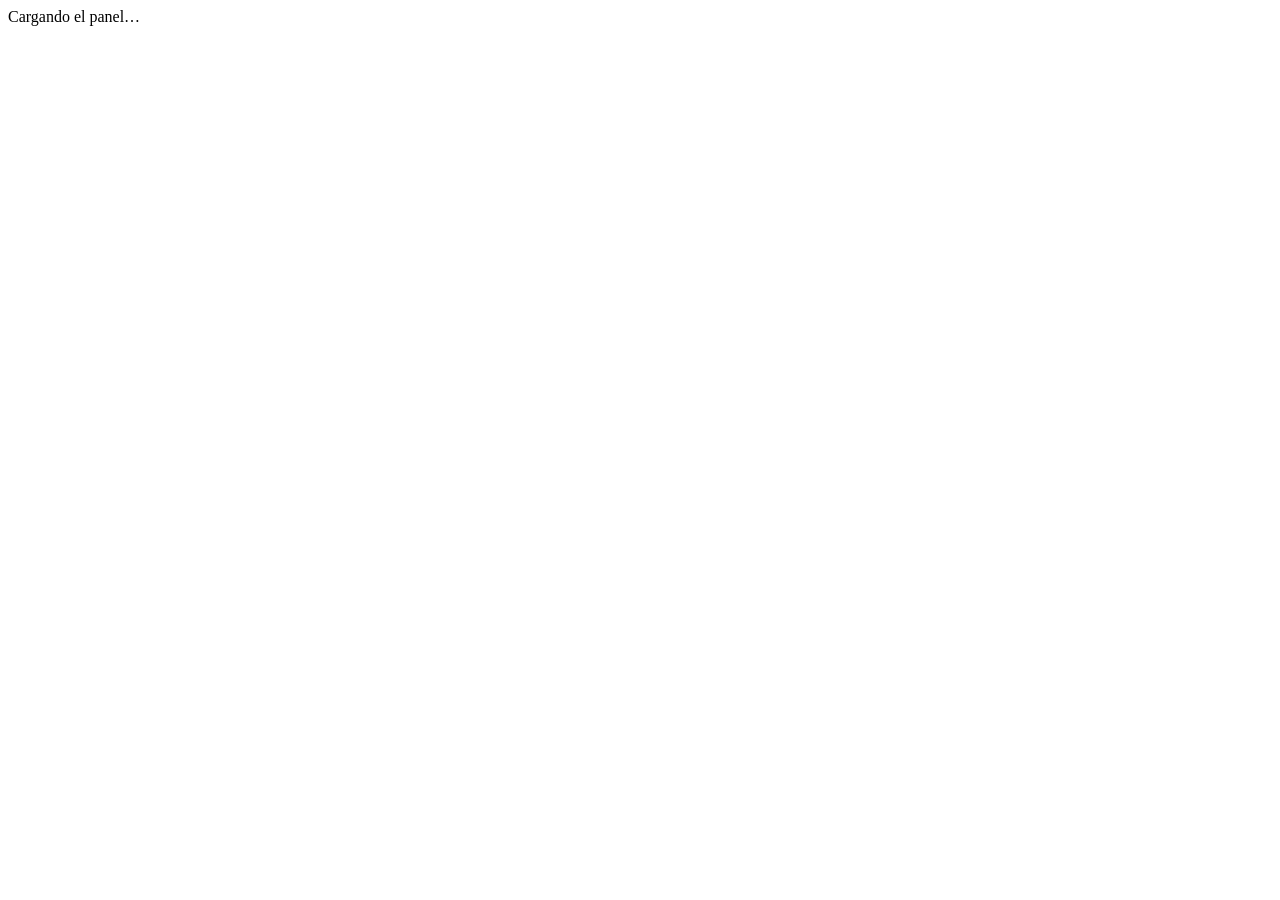
==== admin.html @ 8079e9a6 "Add files via upload" ====
<!doctype html>
<html lang="es-MX">
<head>
  <meta charset="utf-8">
  <meta name="viewport" content="width=device-width, initial-scale=1">
  <title>Panel de administración | HumaClear</title>
  <meta name="robots" content="noindex">
  <meta name="theme-color" content="#293a73">
  <link rel="icon" href="assets/favicon.svg" type="image/svg+xml">
  <link rel="preconnect" href="https://fonts.googleapis.com">
  <link rel="preconnect" href="https://fonts.gstatic.com" crossorigin>
  <link href="https://fonts.googleapis.com/css2?family=Manrope:wght@500;600;700;800&display=swap" rel="stylesheet">
  <link rel="stylesheet" href="css/styles.css">
  <link rel="stylesheet" href="css/app.css">
</head>
<body>
  <div id="root"><div class="boot"><div><div class="spinner"></div>Cargando el panel…</div></div></div>
  <script type="module" src="js/admin.js"></script>
</body>
</html>
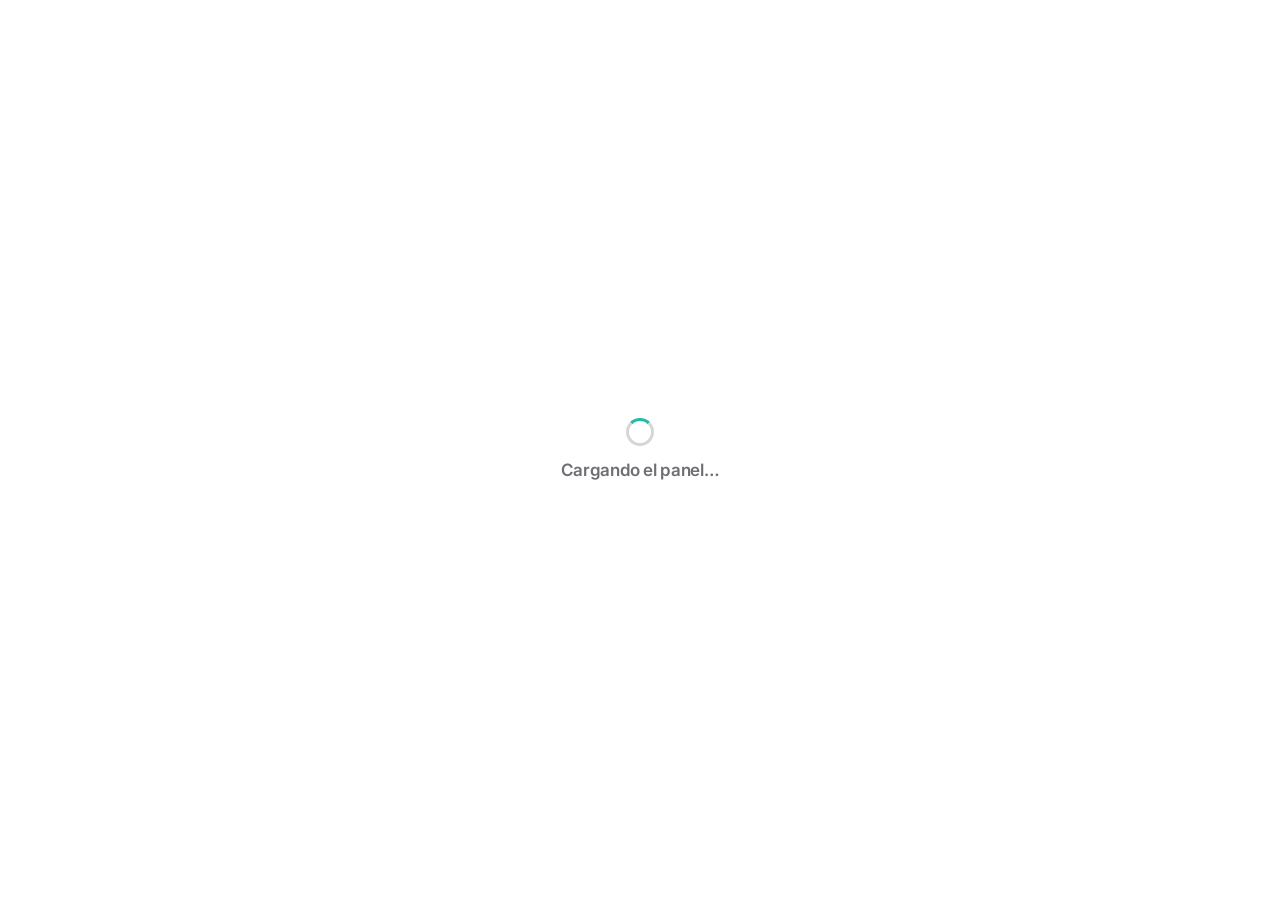
==== commit 2f2716a4: "nuevo" ====
--- a/admin.html
+++ b/admin.html
@@ -5,13 +5,38 @@
   <meta name="viewport" content="width=device-width, initial-scale=1">
   <title>Panel de administración | HumaClear</title>
   <meta name="robots" content="noindex">
-  <meta name="theme-color" content="#293a73">
+  <meta name="theme-color" content="#ffffff">
   <link rel="icon" href="assets/favicon.svg" type="image/svg+xml">
+  <link rel="preconnect" href="https://www.gstatic.com" crossorigin>
+  <link rel="modulepreload" href="https://www.gstatic.com/firebasejs/10.14.1/firebase-app.js">
+  <link rel="modulepreload" href="https://www.gstatic.com/firebasejs/10.14.1/firebase-auth.js">
+  <link rel="modulepreload" href="https://www.gstatic.com/firebasejs/10.14.1/firebase-firestore-lite.js">
   <link rel="preconnect" href="https://fonts.googleapis.com">
   <link rel="preconnect" href="https://fonts.gstatic.com" crossorigin>
-  <link href="https://fonts.googleapis.com/css2?family=Manrope:wght@500;600;700;800&display=swap" rel="stylesheet">
+  <link rel="preload" as="style" href="https://fonts.googleapis.com/css2?family=Inter:wght@400;500;600&display=swap" onload="this.onload=null;this.rel='stylesheet'">
+  <noscript><link href="https://fonts.googleapis.com/css2?family=Inter:wght@400;500;600&display=swap" rel="stylesheet"></noscript>
   <link rel="stylesheet" href="css/styles.css">
   <link rel="stylesheet" href="css/app.css">
+  <script>
+  /* Aviso si el JavaScript no llega a ejecutarse (config.js mal pegado, archivos fuera de la raíz, etc.) */
+  (function () {
+    var errs = [];
+    window.addEventListener("error", function (e) { var t = e.target; errs.push(t && t.src ? "No se pudo cargar " + t.src : (e.message || "Error de JavaScript")); }, true);
+    window.addEventListener("unhandledrejection", function (e) { errs.push(String((e.reason && e.reason.message) || e.reason)); });
+    window.addEventListener("load", function () {
+      setTimeout(function () {
+        if (document.documentElement.getAttribute("data-ready")) return;
+        var d = document.createElement("div");
+        d.setAttribute("role", "alert");
+        d.style.cssText = "position:fixed;left:16px;right:16px;bottom:16px;z-index:99;margin:auto;max-width:640px;background:#1d1d1f;color:#fff;padding:14px 18px;border-radius:14px;font:14px/1.45 -apple-system,system-ui,sans-serif";
+        var s = document.createElement("strong"); s.textContent = "La página no terminó de cargar.";
+        var p = document.createElement("div"); p.textContent = errs[0] || "Abre la consola (F12) para ver el detalle.";
+        var h = document.createElement("div"); h.style.opacity = ".75"; h.textContent = "Revisa que js/config.js tenga comillas y comas correctas y que index.html, css/ y js/ estén en la raíz del repositorio.";
+        d.appendChild(s); d.appendChild(p); d.appendChild(h); document.body.appendChild(d);
+      }, 3500);
+    });
+  })();
+  </script>
 </head>
 <body>
   <div id="root"><div class="boot"><div><div class="spinner"></div>Cargando el panel…</div></div></div>
--- a/css/styles.css
+++ b/css/styles.css
@@ -0,0 +1,343 @@
+/* HumaClear · sistema visual inspirado en Apple:
+   galería blanca, bandas #f5f5f7, tarjetas de 28px sin sombra, pills compactos.
+   El único azul saturado es el de la marca (--accent); cámbialo aquí para probar otro. */
+:root {
+  --white: #ffffff;
+  --mist: #f5f5f7;
+  --frost: #fafafc;
+  --hairline: #d6d6d6;
+  --control: #e6e6e8;
+  --ink: #1d1d1f;
+  --slate: #6e6e73;
+  --steel: #86868b;
+
+  --accent: #293a73;        /* azul HumaClear: botones y enlaces */
+  --accent-hover: #1f2d5c;
+  --teal: #25b9a7;          /* solo logotipo y detalles de gráficas */
+  --teal-ink: #12776c;
+  --lime: #b9e769;
+  --orange: #b64400;        /* etiquetas de estado, texto sin fondo */
+  --danger: #b3261e;
+
+  /* Alias que usan el portal y el panel */
+  --blue: var(--accent);
+  --blue-50: var(--mist);
+  --surface: var(--white);
+  --bg-2: var(--mist);
+  --line: var(--hairline);
+  --muted: var(--slate);
+  --text-2: var(--ink);
+
+  --radius: 28px;
+  --radius-md: 20px;
+  --radius-sm: 12px;
+  --gutter: clamp(20px, 5vw, 40px);
+  --maxw: 1080px;
+  --font: -apple-system, BlinkMacSystemFont, "SF Pro Display", "SF Pro Text", Inter, "Helvetica Neue", Arial, sans-serif;
+  color-scheme: light;
+}
+
+*, *::before, *::after { box-sizing: border-box; }
+html { scroll-behavior: smooth; scroll-padding-top: 64px; -webkit-text-size-adjust: 100%; }
+body {
+  margin: 0;
+  background: var(--white);
+  color: var(--ink);
+  font-family: var(--font);
+  font-size: 17px;
+  font-weight: 400;
+  line-height: 1.47;
+  letter-spacing: -0.022em;
+  -webkit-font-smoothing: antialiased;
+}
+img, svg { max-width: 100%; display: block; }
+a { color: var(--accent); text-decoration: none; }
+a:hover { text-decoration: underline; text-underline-offset: 3px; }
+h1, h2, h3, h4 { margin: 0; color: var(--ink); font-weight: 600; }
+h2 { font-size: clamp(2rem, 4.4vw, 3rem); line-height: 1.08; letter-spacing: -0.025em; }
+h3 { font-size: 1.5rem; line-height: 1.17; letter-spacing: -0.015em; }
+p { margin: 0; }
+ul, ol { margin: 0; padding: 0; list-style: none; }
+button, input, select, textarea { font: inherit; letter-spacing: inherit; color: inherit; }
+.sr-only { position: absolute; width: 1px; height: 1px; padding: 0; margin: -1px; overflow: hidden; clip: rect(0 0 0 0); white-space: nowrap; border: 0; }
+[hidden] { display: none !important; }
+:focus-visible { outline: 2px solid var(--accent); outline-offset: 3px; border-radius: 6px; }
+
+.wrap { width: 100%; max-width: var(--maxw); margin: 0 auto; padding: 0 var(--gutter); }
+.section { padding: clamp(64px, 9vw, 112px) 0; }
+.section--mist, .section--tint { background: var(--mist); }
+.section-head { max-width: 720px; margin: 0 auto clamp(32px, 5vw, 56px); text-align: center; }
+.section-head p { margin-top: 14px; font-size: clamp(1.05rem, 2vw, 1.3rem); line-height: 1.38; color: var(--slate); letter-spacing: -0.015em; }
+.kicker { font-size: 1.3rem; font-weight: 600; line-height: 1; letter-spacing: 0.01em; color: var(--ink); }
+.muted { color: var(--slate); }
+
+/* Logo */
+.logo { display: inline-flex; align-items: center; gap: 9px; color: var(--ink); }
+.logo:hover { text-decoration: none; }
+.logo-mark {
+  position: relative; display: grid; place-items: center;
+  width: 30px; height: 30px; border-radius: 9px;
+  background: var(--accent); color: #fff;
+  font-weight: 600; font-size: 0.95rem; letter-spacing: -0.06em; line-height: 1; padding-bottom: 2px;
+}
+.logo-mark i { position: absolute; top: 4px; right: 4px; width: 6px; height: 6px; border-radius: 50%; background: var(--lime); }
+.logo-word { font-weight: 600; font-size: 1.15rem; letter-spacing: -0.04em; color: var(--ink); }
+.logo-word b { color: var(--teal); font-weight: 600; }
+
+/* Botones */
+.btn {
+  display: inline-flex; align-items: center; justify-content: center; gap: 8px;
+  min-height: 44px; padding: 0 22px; border-radius: 9999px;
+  border: 1px solid var(--accent); background: var(--accent); color: #fff;
+  font-weight: 400; font-size: 1.0625rem; letter-spacing: -0.022em; cursor: pointer;
+  transition: background 0.15s, border-color 0.15s, color 0.15s;
+}
+.btn:hover { background: var(--accent-hover); border-color: var(--accent-hover); text-decoration: none; }
+.btn--ghost { background: transparent; color: var(--ink); border-color: var(--steel); }
+.btn--ghost:hover { background: var(--mist); border-color: var(--steel); }
+.btn--accent { background: var(--accent); color: #fff; }
+.btn--sm { min-height: 32px; padding: 0 14px; font-size: 0.8125rem; letter-spacing: -0.01em; }
+.btn--block { width: 100%; }
+.btn[disabled] { background: var(--control); border-color: var(--control); color: var(--slate); cursor: not-allowed; }
+.link-btn { background: none; border: 0; padding: 4px 0; color: var(--accent); font-size: 0.9375rem; cursor: pointer; }
+.link-btn:hover { text-decoration: underline; text-underline-offset: 3px; }
+.more { color: var(--accent); font-size: 1.0625rem; }
+.more::after { content: " ›"; }
+
+/* Navegación */
+.site-header { position: sticky; top: 0; z-index: 30; background: rgba(255, 255, 255, 0.82); -webkit-backdrop-filter: saturate(180%) blur(20px); backdrop-filter: saturate(180%) blur(20px); border-bottom: 1px solid var(--control); }
+.site-header .wrap { position: relative; display: flex; align-items: center; gap: 24px; min-height: 48px; }
+.nav { display: flex; gap: 28px; margin: 0 auto; }
+.nav a { color: rgba(0, 0, 0, 0.8); font-size: 0.75rem; letter-spacing: -0.01em; padding: 6px 0; }
+.nav a:hover { color: #000; text-decoration: none; }
+.header-cta { display: flex; align-items: center; gap: 14px; }
+.header-cta .plain { font-size: 0.75rem; color: rgba(0, 0, 0, 0.8); }
+.menu-toggle { display: none; margin-left: auto; background: none; border: 0; padding: 8px; color: var(--ink); cursor: pointer; }
+
+/* Hero */
+.hero { padding: clamp(48px, 8vw, 88px) 0 0; text-align: center; }
+.hero h1 { margin: 18px auto 0; max-width: 12em; font-size: clamp(2.6rem, 8.4vw, 5rem); font-weight: 600; line-height: 1.05; letter-spacing: -0.015em; text-wrap: balance; }
+.hero .lead { margin: 22px auto 0; max-width: 640px; font-size: clamp(1.1rem, 2.2vw, 1.45rem); line-height: 1.35; letter-spacing: -0.015em; color: var(--slate); }
+.hero-cta { display: flex; flex-wrap: wrap; gap: 14px 28px; justify-content: center; align-items: center; margin-top: 30px; }
+.stage { margin: clamp(40px, 6vw, 64px) auto 0; background: var(--mist); border-radius: var(--radius); padding: clamp(16px, 4vw, 48px) clamp(8px, 3vw, 36px); }
+.flow { width: 100%; height: auto; }
+.flow .tangle { fill: none; stroke: var(--ink); stroke-width: 1.6; stroke-linecap: round; opacity: 0.32; }
+.flow .clean { fill: none; stroke: var(--accent); stroke-width: 3; stroke-linecap: round; }
+.flow .node-ring { fill: var(--mist); stroke: var(--accent); stroke-width: 1.5; }
+.flow .card-bg { fill: #fff; }
+.flow text { font-family: var(--font); letter-spacing: -0.01em; }
+@media (prefers-reduced-motion: no-preference) {
+  .flow .tangle { stroke-dasharray: 1; stroke-dashoffset: 1; animation: draw 1.5s cubic-bezier(0.5, 0, 0.2, 1) forwards; }
+  .flow .tangle:nth-child(2) { animation-delay: 0.08s; }
+  .flow .tangle:nth-child(3) { animation-delay: 0.16s; }
+  .flow .tangle:nth-child(4) { animation-delay: 0.24s; }
+  .flow .tangle:nth-child(5) { animation-delay: 0.32s; }
+  .flow .tangle:nth-child(6) { animation-delay: 0.4s; }
+  .flow .clean { stroke-dasharray: 1; stroke-dashoffset: 1; animation: draw 0.9s ease-out 1.25s forwards; }
+  .flow .node, .flow .result { opacity: 0; animation: appear 0.5s ease-out forwards; }
+  .flow .node { animation-delay: 1.15s; }
+  .flow .result { animation-delay: 2s; }
+}
+@keyframes draw { to { stroke-dashoffset: 0; } }
+@keyframes appear { to { opacity: 1; } }
+
+/* Editorial antes / después */
+.editorial { text-align: center; }
+.editorial h2 { max-width: 15ch; margin: 0 auto; font-size: clamp(2rem, 5vw, 3.5rem); line-height: 1.07; letter-spacing: -0.03em; text-wrap: balance; }
+.contrast { display: grid; grid-template-columns: 1fr 1fr; max-width: 820px; margin: clamp(36px, 5vw, 56px) auto 0; text-align: left; }
+.contrast .col { padding: 0 clamp(16px, 4vw, 40px) 0 0; }
+.contrast .col + .col { padding: 0 0 0 clamp(16px, 4vw, 40px); border-left: 1px solid var(--hairline); }
+.contrast h3 { font-size: 0.8125rem; font-weight: 600; color: var(--slate); letter-spacing: -0.01em; margin-bottom: 8px; }
+.contrast .col + .col h3 { color: var(--teal-ink); }
+.contrast p { font-size: 1.0625rem; }
+
+/* Soluciones */
+.tabs { display: flex; justify-content: center; flex-wrap: wrap; gap: 4px 28px; margin: 0 auto clamp(24px, 4vw, 40px); }
+.tab { background: none; border: 0; padding: 10px 0; font-size: 1.0625rem; font-weight: 500; color: var(--steel); cursor: pointer; transition: color 0.15s; }
+.tab:hover { color: var(--ink); }
+.tab[aria-selected="true"] { color: var(--ink); }
+.demo-card { background: var(--white); border-radius: var(--radius); padding: clamp(24px, 4.5vw, 56px); }
+.panel { display: grid; grid-template-columns: minmax(0, 1fr) minmax(0, 1.05fr); gap: clamp(28px, 5vw, 64px); align-items: start; }
+.panel h3 { margin-top: 14px; font-size: clamp(1.7rem, 3.4vw, 2.5rem); line-height: 1.1; letter-spacing: -0.025em; }
+.panel .desc { margin-top: 16px; color: var(--slate); }
+.panel .bullets { margin-top: 22px; display: grid; gap: 10px; }
+.panel .bullets li { display: flex; gap: 12px; align-items: flex-start; }
+.panel .bullets li::before { content: ""; flex: none; width: 6px; height: 6px; margin-top: 0.62em; border-radius: 50%; background: var(--ink); }
+.seg { display: inline-flex; margin-top: 30px; padding: 4px; background: rgba(210, 210, 215, 0.64); border-radius: 36px; }
+.seg button { border: 0; background: transparent; padding: 7px 18px; border-radius: 32px; font-size: 0.875rem; color: rgba(0, 0, 0, 0.64); cursor: pointer; }
+.seg button[aria-pressed="true"] { background: #fff; color: var(--ink); font-weight: 500; }
+.mock { background: var(--mist); border-radius: var(--radius-md); padding: clamp(18px, 3vw, 28px); min-width: 0; }
+.mock-top { display: flex; justify-content: space-between; align-items: center; gap: 12px; margin-bottom: 18px; flex-wrap: wrap; }
+.mock-top strong { font-weight: 600; }
+.badge { display: inline-block; font-size: 0.75rem; font-weight: 600; color: var(--slate); }
+.badge--lime { color: var(--orange); }
+.kpis { display: grid; grid-template-columns: repeat(3, minmax(0, 1fr)); gap: 10px; margin-bottom: 22px; }
+.kpi { padding: 14px 16px; border-radius: 16px; background: #fff; }
+.kpi .k-label { font-size: 0.8125rem; color: var(--slate); }
+.kpi .k-value { margin-top: 2px; font-size: clamp(1.3rem, 2.4vw, 1.75rem); font-weight: 600; letter-spacing: -0.03em; line-height: 1.15; overflow-wrap: break-word; }
+.kpi .k-value--long { font-size: 1.1rem; letter-spacing: -0.02em; line-height: 1.25; padding: 4px 0; }
+.kpi .k-note { font-size: 0.8125rem; color: var(--slate); }
+
+/* Formularios */
+.field { display: grid; gap: 6px; margin-bottom: 16px; }
+.field > label, .field > .label { font-size: 0.875rem; font-weight: 500; color: var(--ink); }
+.field .opt { font-weight: 400; color: var(--slate); }
+input[type="text"], input[type="email"], input[type="tel"], input[type="password"], input[type="url"], input[type="date"], select, textarea {
+  width: 100%; min-height: 44px; padding: 10px 14px;
+  border: 1px solid var(--steel); border-radius: var(--radius-sm); background: #fff; color: var(--ink);
+}
+textarea { min-height: 110px; resize: vertical; }
+input:focus, select:focus, textarea:focus { outline: 2px solid var(--accent); outline-offset: 0; border-color: var(--accent); }
+.scale { display: flex; gap: 8px; flex-wrap: wrap; }
+.scale label { position: relative; }
+.scale input { position: absolute; opacity: 0; inset: 0; cursor: pointer; }
+.scale span { display: grid; place-items: center; width: 42px; height: 42px; border-radius: 50%; border: 1px solid var(--steel); font-weight: 500; background: #fff; }
+.scale input:checked + span { background: var(--accent); border-color: var(--accent); color: #fff; }
+.scale input:focus-visible + span { outline: 2px solid var(--accent); outline-offset: 2px; }
+.check { display: flex; gap: 10px; align-items: flex-start; font-size: 0.9375rem; }
+.check input { width: 20px; height: 20px; margin-top: 2px; accent-color: var(--accent); flex: none; }
+.checks { display: grid; grid-template-columns: repeat(2, minmax(0, 1fr)); gap: 10px 16px; }
+.form-msg { margin-top: 14px; padding: 12px 16px; border-radius: var(--radius-sm); font-size: 0.9375rem; background: var(--mist); }
+.form-msg--ok { background: #eaf6e1; color: #24521a; }
+.form-msg--err { background: #fdecea; color: var(--danger); }
+.form-msg--info { background: var(--mist); color: var(--ink); }
+.demo-note { margin-top: 14px; font-size: 0.8125rem; color: var(--slate); }
+
+/* Gráficas */
+.chart-block { margin-top: 4px; }
+.chart-head { display: flex; justify-content: space-between; align-items: baseline; gap: 12px; margin-bottom: 8px; }
+.chart-title { font-size: 0.9375rem; font-weight: 600; letter-spacing: -0.01em; }
+.chart-plot { position: relative; min-height: 40px; }
+.chart-plot svg { overflow: visible; }
+.chart-plot .mark:focus { outline: none; }
+.chart-plot .mark:focus-visible path, .chart-plot .mark:focus-visible rect { outline: none; stroke: var(--accent); stroke-width: 2; }
+.chart-tip { position: absolute; z-index: 5; pointer-events: none; background: var(--ink); color: #fff; padding: 6px 12px; border-radius: 10px; font-size: 0.8125rem; display: flex; gap: 8px; white-space: nowrap; }
+.chart-tip strong { font-weight: 600; }
+.chart-tip span { color: var(--lime); }
+.chart-empty { color: var(--slate); font-size: 0.9375rem; padding: 12px 0; }
+.chart-table { width: 100%; border-collapse: collapse; font-size: 0.9375rem; }
+.chart-table th, .chart-table td { text-align: left; padding: 8px 10px; border-bottom: 1px solid var(--hairline); }
+.chart-table td { font-weight: 600; font-variant-numeric: tabular-nums; }
+
+/* Proceso (secuencia real) */
+.steps { display: grid; grid-template-columns: repeat(5, minmax(0, 1fr)); gap: 24px; counter-reset: step; }
+.step { padding-top: 18px; border-top: 1px solid var(--hairline); counter-increment: step; }
+.step::before { content: "Paso " counter(step); display: block; margin-bottom: 10px; font-size: 0.75rem; font-weight: 600; color: var(--slate); }
+.step h3 { font-size: 1.3rem; margin-bottom: 8px; }
+.step p { font-size: 0.9375rem; color: var(--slate); line-height: 1.43; }
+
+/* IA */
+.ia-grid { display: grid; grid-template-columns: minmax(0, 1fr) minmax(0, 1.05fr); gap: clamp(28px, 6vw, 80px); align-items: center; }
+.ia-copy h2 { margin-top: 14px; font-size: clamp(1.9rem, 3.8vw, 2.75rem); }
+.ia-copy .lead { margin-top: 18px; color: var(--slate); font-size: 1.15rem; line-height: 1.4; }
+.uses { margin-top: 24px; display: grid; gap: 10px; }
+.uses li { display: flex; gap: 12px; align-items: flex-start; font-weight: 500; }
+.uses li::before { content: ""; flex: none; width: 6px; height: 6px; margin-top: 0.62em; border-radius: 50%; background: var(--ink); }
+.human { margin-top: 26px; font-weight: 600; max-width: 460px; }
+.ia-demo { background: #fff; border-radius: var(--radius); padding: clamp(22px, 3.5vw, 36px); }
+.ia-demo h4 { font-size: 0.8125rem; font-weight: 600; color: var(--slate); margin-bottom: 12px; letter-spacing: -0.01em; }
+.quote { padding: 12px 16px; background: var(--mist); border-radius: 16px; font-size: 0.9375rem; margin-bottom: 8px; }
+.ia-arrow { margin: 20px 0 12px; font-size: 0.8125rem; font-weight: 600; color: var(--slate); }
+.themes { display: flex; flex-wrap: wrap; gap: 8px; }
+.theme { padding: 7px 14px; border-radius: 9999px; background: var(--mist); font-size: 0.875rem; font-weight: 500; }
+.theme b { color: var(--teal-ink); margin-left: 8px; font-weight: 600; }
+
+/* Paquetes */
+.packs { display: grid; grid-template-columns: repeat(3, minmax(0, 1fr)); gap: 20px; align-items: stretch; }
+.pack { position: relative; display: flex; flex-direction: column; padding: clamp(26px, 3vw, 36px); border-radius: var(--radius); background: var(--mist); }
+.pack--featured { background: #fff; box-shadow: 0 0 0 1px var(--ink); }
+.pack .launch { display: block; min-height: 1.1em; margin-bottom: 10px; font-size: 0.75rem; font-weight: 600; color: var(--orange); letter-spacing: -0.01em; }
+.pack h3 { font-size: 1.5rem; }
+.pack .sum { margin-top: 6px; font-size: 0.9375rem; color: var(--slate); }
+.pack .price { margin: 24px 0 2px; font-size: 2.5rem; font-weight: 600; letter-spacing: -0.035em; line-height: 1; }
+.pack .price small { font-size: 0.875rem; font-weight: 400; color: var(--slate); letter-spacing: 0; margin-right: 6px; }
+.pack .sys { font-size: 0.875rem; color: var(--slate); }
+.pack ul { margin: 24px 0 30px; display: grid; gap: 10px; flex: 1; }
+.pack li { display: flex; gap: 10px; align-items: flex-start; font-size: 0.9375rem; }
+.pack li svg { flex: none; width: 16px; height: 16px; margin-top: 4px; color: var(--ink); stroke-width: 2.4; }
+.fine { margin: 24px auto 0; max-width: 760px; font-size: 0.8125rem; color: var(--slate); text-align: center; }
+
+/* Portal (adelanto) */
+.portal-tease { display: grid; grid-template-columns: minmax(0, 1fr) minmax(0, 1.05fr); gap: clamp(28px, 6vw, 80px); align-items: center; }
+.portal-tease h2 { margin-top: 0; font-size: clamp(1.9rem, 3.8vw, 2.75rem); }
+.portal-tease p { margin-top: 16px; max-width: 460px; color: var(--slate); font-size: 1.15rem; line-height: 1.4; }
+.portal-tease .btn { margin-top: 26px; }
+.mini-portal { background: #fff; border-radius: var(--radius); padding: 10px clamp(18px, 3vw, 28px) 14px; }
+.mini-portal .bar { padding: 14px 0 10px; font-size: 0.8125rem; font-weight: 600; color: var(--slate); border-bottom: 1px solid var(--control); }
+.mini-row { display: flex; align-items: center; gap: 14px; padding: 14px 0; border-bottom: 1px solid var(--control); }
+.mini-row:last-child { border-bottom: 0; }
+.mini-row .ico { flex: none; display: grid; place-items: center; width: 40px; height: 40px; border-radius: 12px; background: var(--mist); }
+.mini-row .ico svg { width: 22px; height: 22px; }
+.mini-row .name { flex: 1; font-weight: 500; }
+.mini-row .state { font-size: 0.75rem; font-weight: 600; letter-spacing: -0.01em; }
+.state--on { color: #2a6a1e; }
+.state--prep { color: var(--orange); }
+.state--lock { color: var(--steel); }
+.mini-row.locked .ico, .mini-row.locked .name { color: var(--steel); }
+
+/* Nosotros */
+.about { display: grid; grid-template-columns: minmax(0, 0.9fr) minmax(0, 1.1fr); gap: clamp(28px, 6vw, 80px); align-items: start; }
+.about h2 { font-size: clamp(1.9rem, 3.8vw, 2.75rem); }
+.founder { display: flex; gap: 16px; align-items: center; margin-top: 28px; }
+.avatar { flex: none; display: grid; place-items: center; width: 56px; height: 56px; border-radius: 50%; background: var(--mist); color: var(--ink); font-weight: 600; font-size: 1.05rem; letter-spacing: -0.03em; }
+.founder strong { display: block; font-weight: 600; }
+.founder span { color: var(--slate); font-size: 0.9375rem; }
+.about-body p { color: var(--slate); font-size: 1.15rem; line-height: 1.4; }
+.about-body p + p { margin-top: 18px; }
+.about-body ul { margin-top: 26px; display: grid; grid-template-columns: repeat(2, minmax(0, 1fr)); gap: 10px 20px; }
+.about-body li { display: flex; gap: 10px; font-weight: 500; font-size: 0.9375rem; }
+.about-body li::before { content: ""; flex: none; width: 6px; height: 6px; margin-top: 0.6em; border-radius: 50%; background: var(--ink); }
+
+/* Contacto */
+.contact { display: grid; grid-template-columns: minmax(0, 0.85fr) minmax(0, 1.15fr); gap: clamp(28px, 6vw, 80px); align-items: start; }
+.contact-side h2 { font-size: clamp(1.9rem, 3.8vw, 2.75rem); }
+.contact-side > p { margin-top: 16px; color: var(--slate); font-size: 1.15rem; line-height: 1.4; }
+.contact-side .alt { margin-top: 32px; padding: 24px; border-radius: var(--radius-md); background: #fff; }
+.contact-side .alt h3 { font-size: 1.15rem; margin-bottom: 6px; }
+.contact-side .alt p { margin: 0 0 16px; font-size: 0.9375rem; color: var(--slate); }
+.contact-side .direct { margin-top: 24px; display: grid; gap: 4px; font-size: 0.9375rem; }
+.form-card { padding: clamp(22px, 3.5vw, 40px); border-radius: var(--radius); background: #fff; }
+.row2 { display: grid; grid-template-columns: repeat(2, minmax(0, 1fr)); gap: 0 16px; }
+.hp { position: absolute; left: -9999px; width: 1px; height: 1px; overflow: hidden; }
+
+/* Pie */
+.site-footer { background: var(--mist); border-top: 1px solid var(--hairline); color: var(--slate); padding: 36px 0 28px; font-size: 0.75rem; }
+.site-footer .wrap { display: flex; flex-wrap: wrap; gap: 24px 56px; justify-content: space-between; }
+.site-footer a { color: var(--ink); }
+.site-footer .links { display: grid; gap: 6px; }
+.site-footer .legal { width: 100%; padding-top: 18px; border-top: 1px solid var(--hairline); }
+
+/* Texto legal */
+.legal-page { max-width: 720px; padding: clamp(40px, 7vw, 80px) 0; }
+.legal-page h1 { font-size: clamp(2rem, 4.5vw, 3rem); letter-spacing: -0.025em; margin-bottom: 8px; }
+.legal-page h2 { font-size: 1.3rem; margin: 36px 0 8px; letter-spacing: -0.015em; }
+.legal-page p, .legal-page li { margin-bottom: 10px; }
+.legal-page ul { padding-left: 20px; list-style: disc; }
+.legal-page .upd { color: var(--slate); font-size: 0.9375rem; }
+
+/* Responsivo */
+@media (max-width: 960px) {
+  .panel, .ia-grid, .portal-tease, .about, .contact { grid-template-columns: 1fr; }
+  .packs { grid-template-columns: 1fr; max-width: 520px; margin: 0 auto; }
+  .steps { grid-template-columns: 1fr; gap: 0; }
+  .step { padding: 18px 0 22px; }
+}
+@media (max-width: 860px) {
+  .menu-toggle { display: block; }
+  .nav, .header-cta { display: none; }
+  .site-header.open { background: #fff; }
+  .site-header.open .menu-toggle { position: absolute; top: 4px; right: var(--gutter); }
+  .site-header.open .wrap { flex-wrap: wrap; padding-bottom: 20px; }
+  .site-header.open .nav, .site-header.open .header-cta { display: flex; width: 100%; }
+  .site-header.open .nav { flex-direction: column; gap: 0; margin: 8px 0 0; }
+  .site-header.open .nav a { font-size: 1.0625rem; padding: 12px 0; border-bottom: 1px solid var(--control); }
+  .site-header.open .header-cta { margin-top: 14px; }
+  .site-header.open .header-cta .plain { font-size: 1.0625rem; }
+}
+@media (max-width: 640px) {
+  .kpis, .row2, .checks, .about-body ul { grid-template-columns: 1fr; }
+  .contrast { grid-template-columns: 1fr; }
+  .contrast .col, .contrast .col + .col { padding: 18px 0; border-left: 0; }
+  .contrast .col + .col { border-top: 1px solid var(--hairline); }
+  .tabs { gap: 2px 20px; }
+}
--- a/css/app.css
+++ b/css/app.css
@@ -0,0 +1,146 @@
+/* Portal de clientes y panel de administración (se suma a styles.css) */
+
+.boot { min-height: 100vh; display: grid; place-items: center; color: var(--muted); font-weight: 600; }
+.spinner { width: 28px; height: 28px; border-radius: 50%; border: 3px solid var(--line); border-top-color: var(--teal); animation: spin 0.8s linear infinite; margin: 0 auto 12px; }
+@keyframes spin { to { transform: rotate(360deg); } }
+@media (prefers-reduced-motion: reduce) { .spinner { animation-duration: 2.4s; } }
+
+/* Inicio de sesión */
+.auth { min-height: 100vh; display: grid; grid-template-columns: minmax(0, 1fr) minmax(0, 1fr); }
+.auth-side { position: relative; background: var(--mist); color: var(--slate); padding: clamp(28px, 5vw, 56px); display: flex; flex-direction: column; justify-content: space-between; overflow: hidden; }
+.auth-side h1 { color: var(--ink); font-size: clamp(2rem, 3.8vw, 3.1rem); line-height: 1.07; letter-spacing: -0.03em; max-width: 440px; position: relative; }
+.auth-side p { margin-top: 16px; max-width: 400px; position: relative; font-size: 1.15rem; line-height: 1.4; }
+.auth-side svg.lines { position: absolute; inset: auto 0 0 0; width: 100%; height: 36%; pointer-events: none; }
+.auth-side svg.lines path { fill: none; stroke-linecap: round; }
+.auth-main { display: grid; place-items: center; padding: clamp(24px, 5vw, 56px); }
+.auth-card { width: 100%; max-width: 400px; }
+.auth-card h2 { font-size: 1.8rem; }
+.auth-card .sub { margin: 8px 0 24px; }
+.pw { position: relative; }
+.pw input { padding-right: 84px; }
+.pw button { position: absolute; right: 6px; top: 50%; transform: translateY(-50%); }
+.auth-links { display: flex; justify-content: space-between; gap: 12px; flex-wrap: wrap; margin-top: 18px; font-size: 0.92rem; }
+.demo-box { margin-top: 24px; padding: 14px 16px; border: 1.5px dashed #c9d3dc; border-radius: var(--radius-sm); font-size: 0.9rem; }
+.demo-box strong { color: var(--ink); }
+.demo-box .btns { display: flex; gap: 8px; flex-wrap: wrap; margin-top: 10px; }
+
+/* Estructura */
+.shell > * { min-width: 0; }
+.shell { min-height: 100vh; display: grid; grid-template-columns: 248px minmax(0, 1fr); background: var(--bg-2); }
+.side { position: sticky; top: 0; height: 100vh; display: flex; flex-direction: column; gap: 24px; padding: 22px 16px; background: var(--surface); border-right: 1px solid var(--line); }
+.side .logo { padding: 0 8px; }
+.side nav { display: grid; gap: 4px; }
+.side nav a { display: flex; align-items: center; gap: 12px; padding: 10px 12px; border-radius: 12px; color: var(--ink); text-decoration: none; font-weight: 400; font-size: 0.97rem; }
+.side nav a svg { width: 20px; height: 20px; color: var(--muted); flex: none; }
+.side nav a:hover { background: var(--bg-2); }
+.side nav a[aria-current="page"] { background: var(--mist); color: var(--ink); font-weight: 600; }
+.side nav a[aria-current="page"] svg { color: var(--teal-ink); }
+.side nav .count { margin-left: auto; min-width: 22px; padding: 1px 7px; border-radius: 999px; background: var(--accent); color: #fff; font-size: 0.75rem; text-align: center; }
+.side .me { margin-top: auto; padding: 14px 12px; border-top: 1px solid var(--line); font-size: 0.9rem; }
+.side .me strong { display: block; color: var(--ink); overflow-wrap: anywhere; }
+.side .me span { color: var(--muted); display: block; overflow-wrap: anywhere; }
+.side .me .row { display: flex; gap: 8px; margin-top: 12px; flex-wrap: wrap; }
+.content { padding: clamp(20px, 4vw, 44px); max-width: 1040px; width: 100%; }
+.page-head { display: flex; justify-content: space-between; align-items: flex-end; gap: 16px; flex-wrap: wrap; margin-bottom: 26px; }
+.page-head h1 { font-size: clamp(2rem, 4vw, 3rem); line-height: 1.07; letter-spacing: -0.03em; }
+.page-head p { margin-top: 6px; }
+.back { display: inline-flex; align-items: center; gap: 6px; margin-bottom: 14px; }
+
+/* Bloques */
+.block { background: var(--surface); border-radius: var(--radius); padding: clamp(20px, 3vw, 32px); }
+.block + .block { margin-top: 20px; }
+.block h2 { font-size: 1.3rem; letter-spacing: -0.02em; margin-bottom: 16px; }
+.block h3 { font-size: 1.05rem; }
+.cols { display: grid; grid-template-columns: minmax(0, 1.25fr) minmax(0, 1fr); gap: 20px; align-items: start; }
+.cols > .block + .block { margin-top: 0; }
+.stack { display: grid; gap: 20px; }
+.stack .block + .block { margin-top: 0; }
+.stats { display: flex; gap: 10px 28px; flex-wrap: wrap; margin-top: 10px; font-weight: 600; color: var(--ink); }
+.stats b { color: var(--blue); font-size: 1.15rem; margin-right: 4px; }
+.list { display: grid; }
+.row-item { display: flex; flex-wrap: wrap; align-items: center; gap: 10px 14px; padding: 14px 0; border-bottom: 1px solid var(--line); }
+.row-item:last-child { border-bottom: 0; padding-bottom: 0; }
+.row-item:first-child { padding-top: 0; }
+.row-item .ico { flex: none; display: grid; place-items: center; width: 40px; height: 40px; border-radius: 10px; background: var(--blue-50); color: var(--blue); }
+.row-item .ico svg { width: 22px; height: 22px; }
+.row-item .main { flex: 1; min-width: 150px; }
+.row-item .main strong { display: block; color: var(--ink); overflow-wrap: anywhere; }
+.row-item .main span { color: var(--muted); font-size: 0.9rem; }
+.row-item.locked .ico { background: var(--bg-2); color: var(--muted); }
+.row-item.locked .main strong { color: var(--muted); }
+.pill { display: inline-block; padding: 3px 10px; border-radius: 999px; font-size: 0.78rem; font-weight: 500; white-space: nowrap; }
+.pill--activo, .pill--resuelta, .pill--ganado { background: #e9f8c9; color: #35541a; }
+.pill--implementacion, .pill--en_proceso, .pill--contactado, .pill--propuesta { background: #fff1d6; color: #7a4b00; }
+.pill--pausado, .pill--perdido { background: #eceff3; color: #43526f; }
+.pill--abierta, .pill--nuevo { background: var(--blue-50); color: var(--blue); }
+.empty { padding: 28px 12px; text-align: center; color: var(--muted); }
+.empty strong { display: block; color: var(--ink); margin-bottom: 4px; }
+
+/* Servicios contratados */
+.svc { padding: 0; overflow: hidden; }
+.svc-head { display: flex; align-items: center; gap: 14px; padding: 20px clamp(18px, 3vw, 28px); flex-wrap: wrap; }
+.svc-head .ico { display: grid; place-items: center; width: 44px; height: 44px; border-radius: 14px; background: var(--mist); color: var(--ink); }
+.svc-head h2 { margin: 0; font-size: 1.2rem; }
+.svc-head .grow { flex: 1; min-width: 180px; }
+.svc-body { padding: 0 clamp(18px, 3vw, 28px) clamp(18px, 3vw, 28px); }
+.svc-note { margin-bottom: 18px; padding: 12px 14px; background: var(--bg-2); border-radius: var(--radius-sm); font-size: 0.95rem; }
+.svc-body .kpis { margin-bottom: 20px; grid-template-columns: repeat(auto-fit, minmax(170px, 1fr)); }
+.svc-meta { margin-top: 14px; font-size: 0.85rem; color: var(--muted); }
+.reply { margin-top: 12px; padding: 12px 14px; border-left: 3px solid var(--teal); background: var(--bg-2); border-radius: 0 var(--radius-sm) var(--radius-sm) 0; font-size: 0.95rem; }
+.reply b { color: var(--ink); }
+
+/* Tablas (administración) */
+.table-wrap { overflow-x: auto; }
+.table { width: 100%; border-collapse: collapse; font-size: 0.95rem; }
+.table th { text-align: left; padding: 10px 12px; color: var(--muted); font-weight: 700; font-size: 0.85rem; border-bottom: 1.5px solid var(--line); white-space: nowrap; }
+.table td { padding: 12px; border-bottom: 1px solid var(--line); vertical-align: middle; }
+.table tr:last-child td { border-bottom: 0; }
+.table td strong { color: var(--ink); }
+.table .small { display: block; color: var(--muted); font-size: 0.85rem; }
+.table-actions { display: flex; gap: 8px; justify-content: flex-end; }
+.filters { display: flex; gap: 8px; flex-wrap: wrap; margin-bottom: 16px; }
+.filters button { border: 1px solid var(--steel); background: var(--surface); border-radius: 999px; padding: 6px 14px; font-weight: 700; font-size: 0.88rem; color: var(--text-2); cursor: pointer; }
+.filters button[aria-pressed="true"] { background: var(--accent); border-color: var(--accent); color: #fff; }
+
+/* Formularios compactos */
+.inline-form { display: grid; grid-template-columns: repeat(auto-fit, minmax(190px, 1fr)); gap: 0 14px; align-items: end; }
+.inline-form .btn { margin-bottom: 16px; }
+.grid-3 { display: grid; grid-template-columns: repeat(3, minmax(0, 1fr)); gap: 0 14px; }
+.kpi-edit { display: grid; grid-template-columns: 1.4fr 1fr 1.2fr; gap: 10px; margin-bottom: 10px; }
+.kpi-edit input { min-height: 40px; }
+.contract { padding: 20px; border: 1px solid var(--hairline); border-radius: var(--radius-md); margin-bottom: 14px; }
+.contract.on { border-color: var(--ink); }
+.contract header { display: flex; align-items: center; gap: 12px; margin-bottom: 4px; }
+.contract header label { display: flex; align-items: center; gap: 10px; font-weight: 600; color: var(--ink); cursor: pointer; flex: 1; }
+.contract header input { width: 20px; height: 20px; accent-color: var(--blue); }
+.contract .fields { display: none; margin-top: 16px; }
+.contract.on .fields { display: block; }
+.toast { font-size: 0.9375rem; position: fixed; left: 50%; bottom: 24px; transform: translateX(-50%); z-index: 60; background: var(--ink); color: #fff; padding: 12px 18px; border-radius: 999px; font-weight: 700; box-shadow: var(--shadow); max-width: calc(100vw - 32px); }
+.toast--err { background: var(--danger); }
+.mobile-bar { display: none; }
+
+@media (max-width: 900px) {
+  .auth { grid-template-columns: 1fr; }
+  .auth-side { min-height: 240px; }
+  .auth-side svg.lines { height: 50%; }
+  .shell { grid-template-columns: 1fr; }
+  .side { position: static; height: auto; flex-direction: row; flex-wrap: wrap; align-items: center; gap: 12px; padding: 12px 14px; border-right: 0; border-bottom: 1px solid var(--line); }
+  .side nav { display: flex; order: 3; width: 100%; overflow-x: auto; gap: 4px; padding-bottom: 2px; }
+  .side nav a { white-space: nowrap; padding: 9px 12px; }
+  .side .me { margin: 0 0 0 auto; padding: 0; border: 0; display: flex; align-items: center; gap: 12px; }
+  .side .me > div:first-child { display: none; }
+  .side .me .row { margin: 0; }
+  .cols { grid-template-columns: minmax(0, 1fr); }
+  .cols > * { min-width: 0; }
+  .grid-3, .kpi-edit { grid-template-columns: 1fr; }
+}
+
+/* Ajustes del estilo Apple */
+.svc-body .kpi { background: var(--mist); }
+.block .kpi { background: var(--mist); }
+.demo-box { border: 1px dashed var(--steel); }
+.empty strong { font-weight: 600; }
+.row-item .main strong { font-weight: 500; }
+.table td strong { font-weight: 500; }
+.stats { font-weight: 400; }
+.stats b { font-weight: 600; }
